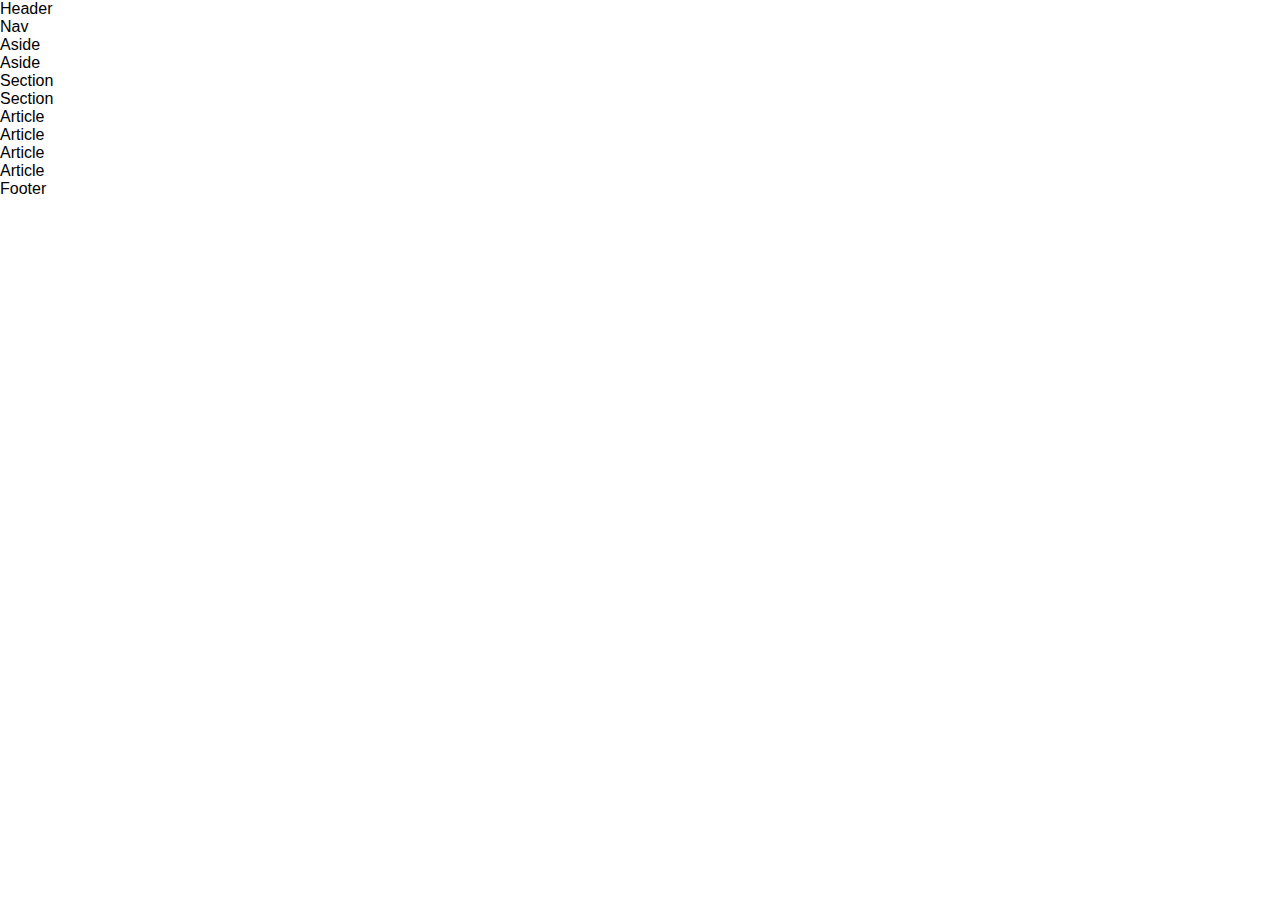
==== grid areas/index.html @ 8ebe8f46 "feat: add grid columns and grid row" ====
<!DOCTYPE html>
<html lang="en">
<head>
  <meta charset="UTF-8">
  <meta name="viewport" content="width=device-width, initial-scale=1.0">
  <link rel="stylesheet" href="style.css">
  <title>Grid Areas </title>
</head>
<body>
  <div class="container">
    <header class="boxes" id="head">Header</header>
    <nav class="boxes" id="navi">Nav</nav>
    <aside class="boxes" id="asi1">Aside</aside>
    <aside class="boxes" id="asi2">Aside</aside>
    <section class="boxes" id="sec1">Section</section>
    <section class="boxes" id="sec2">Section</section>
    <article class="boxes" id="art1">Article</article>
    <article class="boxes" id="art2">Article</article>
    <article class="boxes" id="art3">Article</article>
    <article class="boxes" id="art4">Article</article>
    <footer class="boxes" id="foot">Footer</footer>
  </div>
</body>
</html>
---- grid areas/style.css ----
* {
  padding: 0;
  margin: 0%;
}


html {
  font-family: Arial, Helvetica, sans-serif;
}

.container > div {
  text-align: center;
  background-color: #b0e0e6;
  padding: 20px;
}

.container > div:nth-child(odd) {
  background-color: #ffdead;
}

.container {



}
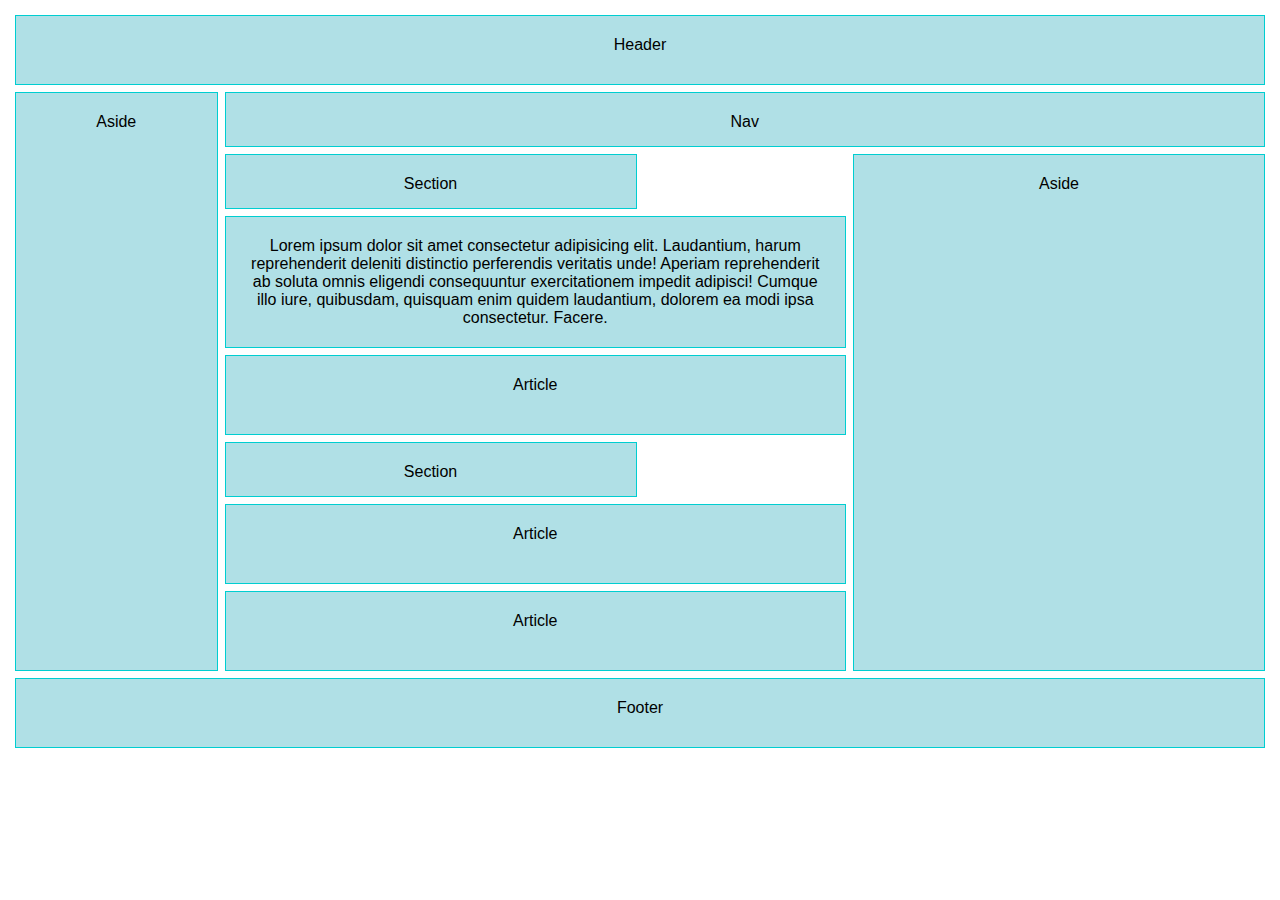
==== commit 915686c5: "feat: add grid areas" ====
--- a/grid areas/index.html
+++ b/grid areas/index.html
@@ -14,7 +14,7 @@
     <aside class="boxes" id="asi2">Aside</aside>
     <section class="boxes" id="sec1">Section</section>
     <section class="boxes" id="sec2">Section</section>
-    <article class="boxes" id="art1">Article</article>
+    <article class="boxes" id="art1">Lorem ipsum dolor sit amet consectetur adipisicing elit. Laudantium, harum reprehenderit deleniti distinctio perferendis veritatis unde! Aperiam reprehenderit ab soluta omnis eligendi consequuntur exercitationem impedit adipisci! Cumque illo iure, quibusdam, quisquam enim quidem laudantium, dolorem ea modi ipsa consectetur. Facere.</article>
     <article class="boxes" id="art2">Article</article>
     <article class="boxes" id="art3">Article</article>
     <article class="boxes" id="art4">Article</article>
--- a/grid areas/style.css
+++ b/grid areas/style.css
@@ -8,18 +8,86 @@
   font-family: Arial, Helvetica, sans-serif;
 }
 
-.container > div {
+.boxes {
   text-align: center;
   background-color: #b0e0e6;
   padding: 20px;
-}
-
-.container > div:nth-child(odd) {
-  background-color: #ffdead;
+  border: 1px solid darkturquoise;
 }
 
 .container {
+  display: grid;
+  /* you can use 12 instead 6 cols, for easy manipulations, that's why bootstrap 12cols */
+  grid-template-columns: repeat(6, 1fr);
+  /* to use grid area, each box needs a grid area name  */
+
+  /* add . to add blank spaces to grid area  */
+  grid-template-areas:
+  "head head head head head head"
+  "asi1 navi navi navi navi navi"
+  "asi1 sec1 sec1 . asi2 asi2"
+  "asi1 art1 art1 art1 asi2 asi2"
+  "asi1 art2 art2 art2 asi2 asi2"
+  "asi1 sec2 sec2 . asi2 asi2"
+  "asi1 art3 art3 art3 asi2 asi2"
+  "asi1 art4 art4 art4 asi2 asi2"
+  "foot foot foot foot foot foot";
+
+  /* add rows to all rows  */
+  /* grid-auto-rows: 60px; */
+
+  /* explicitly adds height of each row  */
+  /* grid-template-rows:
+  70px 55px 55px 80px 80px 55px 80px 80px 70px; */
+  grid-template-rows:
+  70px 55px 55px minmax(80px, auto) 80px 55px 80px 80px 70px;
+
+  gap: 7px;
+  margin: 15px;
+}
 
 
+#head {
+  grid-area: head;
+}
 
-}+#navi {
+  grid-area: navi;
+}
+
+#asi1 {
+  grid-area: asi1;
+}
+
+#asi2 {
+  grid-area: asi2;
+}
+
+#sec1 {
+  grid-area: sec1;
+}
+
+#sec2 {
+  grid-area: sec2;
+}
+
+#art1 {
+  grid-area: art1;
+}
+
+#art2 {
+  grid-area: art2;
+}
+
+#art3 {
+  grid-area: art3;
+}
+
+#art4 {
+  grid-area: art4;
+}
+
+#foot {
+  grid-area: foot;
+}
+
